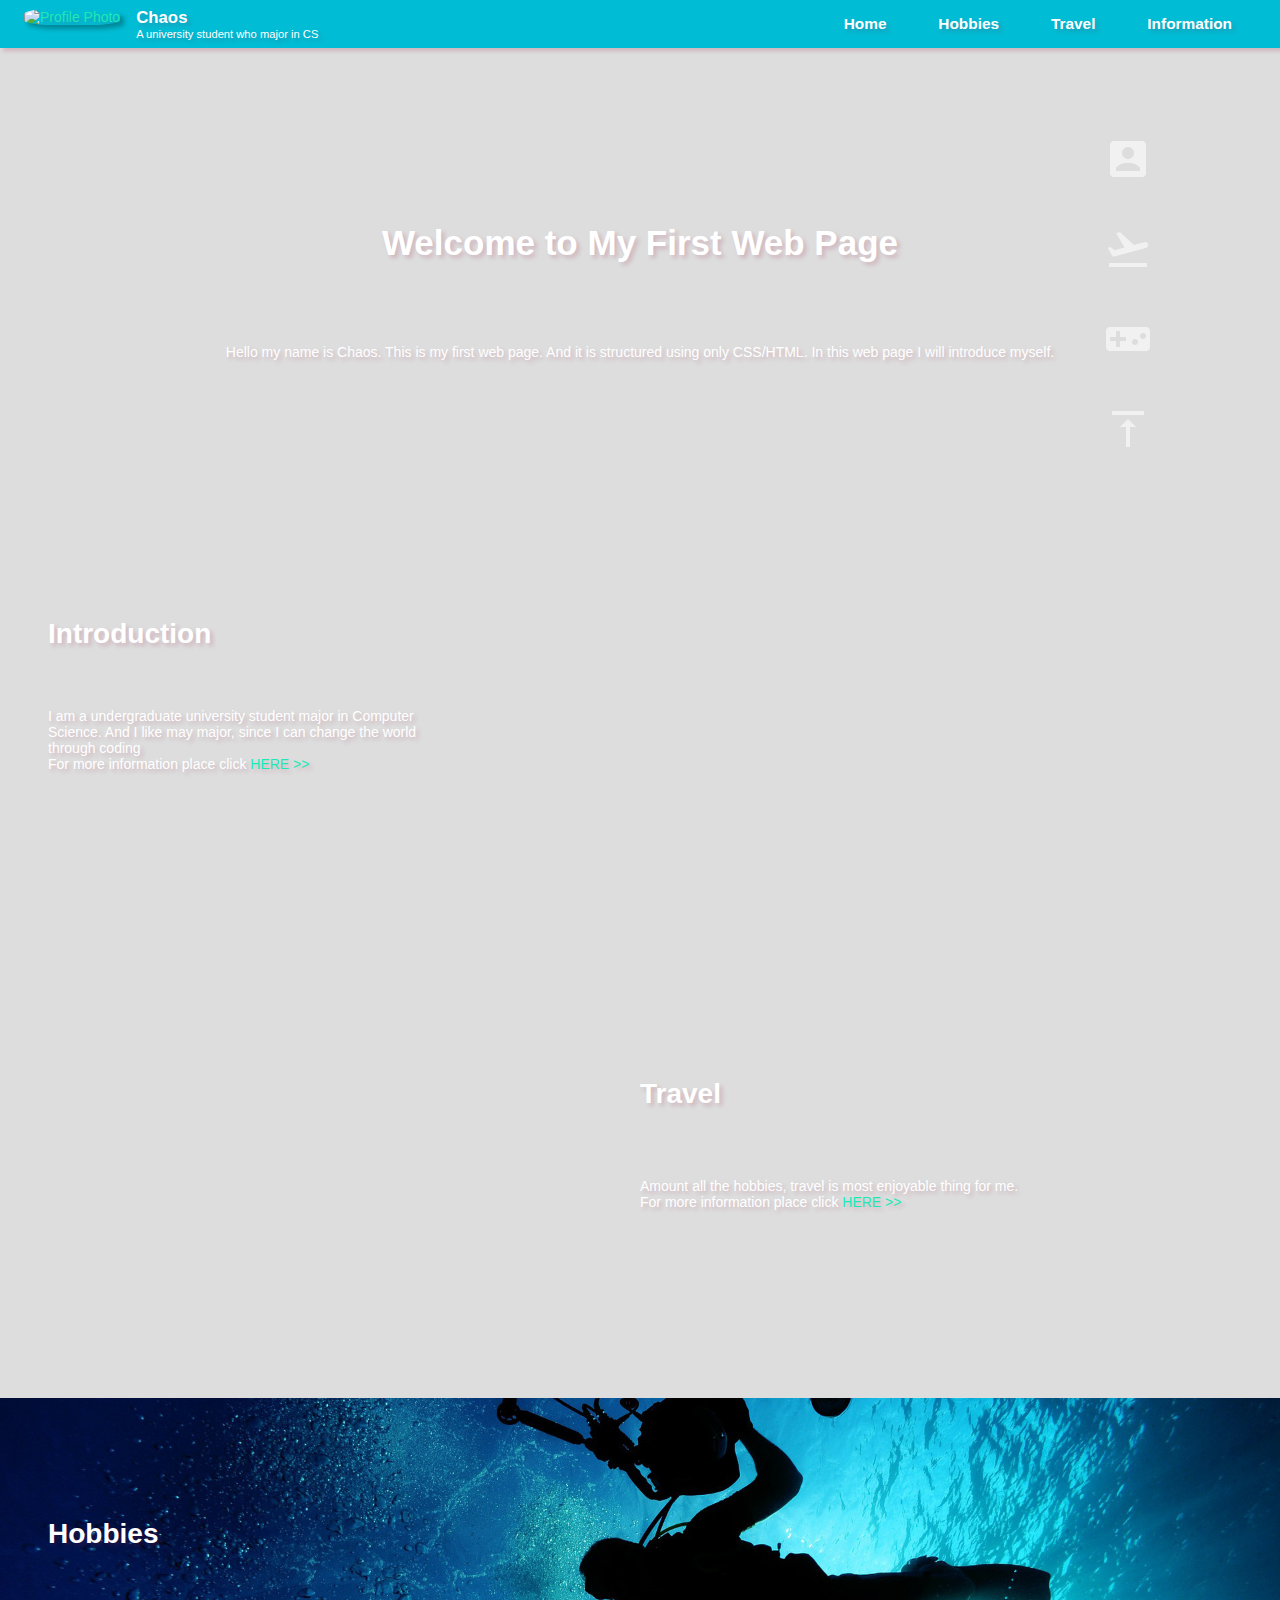
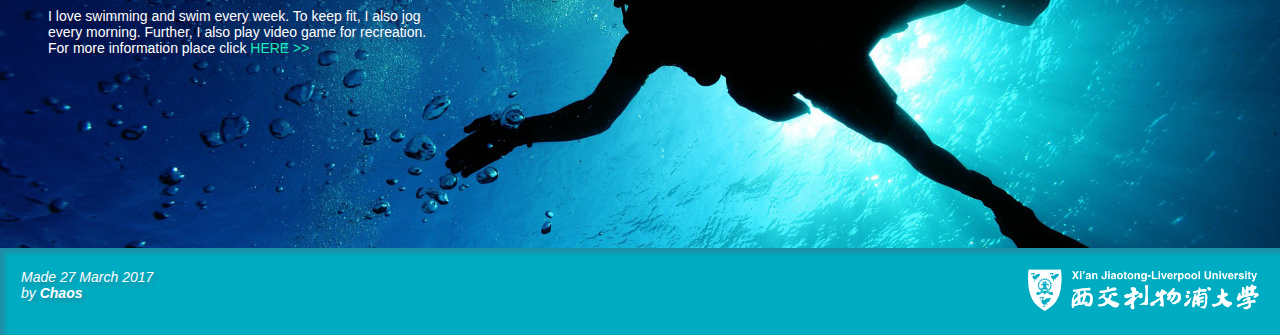
==== index.html @ 1712411b "delete useless comment, adjust to compatible with safari." ====
<!-- File name: index.html -->
<!-- Author: CHAOS -->
<!-- 2017/3/28 -->

<!DOCTYPE html>
<html>
<head>
	<meta charset="utf-8">
	<!--force the browser to follow the latest standards to render the page-->
	<meta http-equiv="X-UA-Compatible" content="IE=edge">

	<title>Chaos' Web Page</title>
	<link rel="stylesheet" type="text/css" href="homeStyle.css">
</head>
<body>
	<!--topNavBar-->
	<ul class="topNavBar" id="top">
		<li>
			<a id="ProfilePhoto" href="information.html">
				<img src="img/ProfilePhoto.jpg" alt="Profile Photo">
			</a>
		</li>
		<li class=vertical>
			<div id="barName">Chaos</div>
			<div id="barWords">A university student who major in CS</div>
		</li>
		<li class="mainNavBar">
			<ul class="navBottum">
				<li><a href="index.html">Home</a></li>
				<li><a href="hobbies.html">Hobbies</a></li>
				<li><a href="travel.html">Travel</a></li>
				<li><a href="information.html">Information</a></li>
			</ul>
		</li>
	</ul>

	<!--side bar-->
 	<div class="sideBar">
		<a class="sideBarIcon" id="sideBarButtom1" href="#secondPart">
			<img  src="img/information.png" alt="Information Icon">
		</a>
		<a class="sideBarIcon" id="sideBarButtom2" href="#thirdPart">
			<img  src="img/travel.png" alt="Travel Icon">
		</a>
		<a class="sideBarIcon" id="sideBarButtom3" href="#forthPart">
			<img  src="img/hobby.png" alt="Hobby Icon">
		</a>
		<a class="sideBarIcon" id="sideBarButtom4" href="#top">
			<img  src="img/backTop.png" alt="Back to top Icon">
		</a>
	</div>
	<!-- content begin -->
		<div class="mainContent">
			<div id="firstPart" class="mainParts">
				<h1>Welcome to My First Web Page</h1>
				<p>Hello my name is Chaos. This is my first web page. And it is structured using only CSS/HTML. In this web page I will introduce myself. </p>
			</div>
			<div id="secondPart" class="mainParts">
				<h1>Introduction</h1>
				<p>I am a undergraduate university student major in Computer Science. And I like may major, since I can change the world through coding <br>For more information place click<a href="information.html"> HERE &gt;&gt;</a></p>
			</div>
			<div id="thirdPart" class="mainParts">
				<h1>Travel</h1>
				<p>Amount all the hobbies, travel is most enjoyable thing for me. <br>For more information place click<a href="travel.html"> HERE &gt;&gt;</a></p>
			</div>
			<div id="forthPart" class="mainParts">
				<h1>Hobbies</h1>
				<p>I love swimming and swim every week. To keep fit, I also jog every morning. Further, I also play video game for recreation. <br>For more information place click<a href="hobbies.html"> HERE &gt;&gt;</a></p>
			</div>
		</div>
		
	<!-- bottom bar -->
	<address>
		<p>Made 27 March 2017 <br> by <strong>Chaos</strong></p>
		<a href="http://www.xjtlu.edu.cn"><img src="img/logo.png" alt="XJTLU logo"></a>
	</address>

</body>
</html>

<!-- index.html end -->
---- homeStyle.css ----
/*File name: homeStyle.css*/
/*This file is used to style all index.html information.html, hobbies.html,travel.html */
/*Author: CHAOS*/
/*2017/3/28*/

body{
	background-color: #dddddd;
}
body,ul{
	/*cancel the default margin*/
	margin: 0px;
	font-size: 14px;
	/*set font and text color*/
	color: white;
	font-family: proxima-nova,"Microsoft YaHei", arial, sans-serif;
	text-shadow:3px 3px 4px rgba(151,24,64,0.2);
}
a{	/*clean the decoration*/
	text-decoration: none;
}

/*set the style of the hyperlink*/
a:active{
	color: #b2dfdb;
}
a:link{
	color: #1de9b6;
}
a:hover{
	color: #a7ffed;
}
a:visited{
	color: #00bfa5;
}

/*----------------------------Navigation Bar-------------------*/
.topNavBar{
	/*set up the flex box model, background
	for the Top navigation bar*/
	display: inline-flex;
	display: -webkit-inline-flex;
	background-color: #00bcd4;
	padding: 8px 0px;
	width: 100%;
	z-index:100;
	top:0;
	box-shadow: 3px 3px 4px rgba(151,24,64,0.2);
}
.topNavBar li{
	/*set the child to sideway and center*/
	display: inline-flex;
	display: -webkit-inline-flex;
	vertical-align: middle;
}
ul.topNavBar > li > div, ul.topNavBar>li>ul>li>a{
	color: white;
	text-shadow:3px 3px 4px rgba(151,24,64,0.2);	/*Set the shadow of text*/
}

ul.topNavBar>li>ul>li>a{
	font-weight: bold;
	transition: all 0.6s ease;				/*set the animation*/
	-moz-transition: all 0.6s ease;			/*for Firefox 4*/
	-webkit-transition: all 0.6s ease;		/*for safari and Chrome*/
	-o-transition: all 0.6s ease;			/*for Opera*/
}
ul.topNavBar>li>ul>li>a:hover{						/*set the attribute when mouse over the select element*/
	color: #d1d1d1;
	text-shadow:1px 1px 2px rgba(151,24,64,0.2);
}

#barName{
	font-size: 1.2em;
	font-weight: 600;
}
#barWords{
	font-size: 0.8em;
}

li.vertical{
	/*set the class that can make child vertical*/
	justify-content: space-around;
	-moz-justify-content: space-around;
	-webkit-justify-content: space-around;

	flex-direction: column;
	-ms-flex-direction: column;
	-webkit-flex-direction: column;
	-moz-flex-direction: column;
}


#ProfilePhoto img{
	/*set the photo to rounded square and shadow*/
	box-shadow: 4px 4px 4px rgba(0, 0, 0, 0.27);
	width: 48px;
	border-radius: 30%;
	margin: 0px 16px 0px 24px;
	vertical-align: middle;
	align-items: center;
	-webkit-align-items: center;

	transition: all 0.6s ease;
	-moz-transition: all 0.6s ease;
	-webkit-transition: all 0.6s ease;
	-o-transition: all 0.6s ease;
}
#ProfilePhoto img:hover{
	/*set the animation of shadow*/
	box-shadow: 2px 2px 2px rgba(0, 0, 0, 0.27);
}

/*set the top menu*/
li.mainNavBar{
	/*vertical-align: middle;*/
	display: flex;
	display: -webkit-flex;
	flex: auto;
	-webkit-flex: auto;
	-ms-flex: auto;
	align-items: center;
	-webkit-align-items: center;
	justify-content: flex-end;
	-webkit-justify-content: flex-end;
	-moz-justify-content: flex-end;
}
ul.navBottum li{
	margin: 0px 24px;
	font-size: 1.1em;
}
ul.navBottum{
	padding-right: 24px;
}


/*------------------------------side bar-----------------------*/

.sideBarIcon img{
	width: 48px;
	opacity: 0.6;
	transition: all 0.6s ease;
	-moz-transition: all 0.6s ease;
	-webkit-transition: all 0.6s ease;
	-o-transition: all 0.6s ease;
}

.sideBar>a {
	position: fixed;
	width: 48px;
	height: 48px;
	top: 0;
	right: 10%;
	z-index: 99;
}

/*set the position of side bar icon*/
#sideBarButtom1{
	top:15%;
}
#sideBarButtom2{
	top:25%;
}
#sideBarButtom3{
	top:35%;
}
#sideBarButtom4{
	top:45%;
}
.sideBar a:hover>img{
	opacity: 1;
}

/*----------------------set main content of page------------------------------*/

.BG_Picture{
	/*content picture*/
	width: 100%;
	max-height: 10%;
	z-index: 1;
	margin: 0px 0px -4px 0px;
}

.mainParts{
	width: 100%;
	z-index: 2;
	background-size:cover;
	background-position: center;
	/*background-attachment: fixed;*/
	position: static;
	height: 450px;
}




#firstPart{
	/*set the animation*/
	transition: all 1s ease;
	-moz-transition: all 0.6s ease;
	-webkit-transition: all 0.6s ease;
	-o-transition: all 0.6s ease;
}
#firstPart{
	background-image: url(img/firstPart.jpg);
}
#secondPart{
	background-image: url(img/secondPart.jpg); 
}
#thirdPart{
	background-image: url(img/thirdPart.jpg);
}
#forthPart{
	background-image: url(img/forthPart.jpg);
}


#firstPart>h1{
	/*set the text style*/
	width: 50%;
	text-align: center;
	position: absolute;
	font-size: 2.5em;
	top: 200px;
	left: 25%;
	margin-bottom: 14px;
}
#firstPart>p{
	width: 70%;
	position: absolute;
	text-align: center;
	top: 330px;
	left: 15%;
	margin-bottom: 7px;
}

#secondPart>h1, #thirdPart>h1, #forthPart>h1,
#secondPart>p, #thirdPart>p, #forthPart>p{
	width: 30%;
	position: absolute;
}

#secondPart>h1, #forthPart>h1{
	margin-left: 48px;
	margin-top: 120px;
}
#secondPart>p, #forthPart>p{
	margin-left: 48px;
	margin-top: 210px;
}
#thirdPart>h1{
	margin-left: 50%;
	margin-top: 130px;
}
#thirdPart>p{
	margin-left: 50%;
	margin-top: 230px;
}

/*-----the bottom bar-----*/
address{
	width: 100%;
	background-color: #00acc1;
	display: inline-flex;
	display: -webkit-inline-flex;
	justify-content: space-between;
	-moz-justify-content: space-between;
	-webkit-justify-content: space-between;
	left: 48px;
	height: 20%;
	box-shadow: inset 5px 5px 4px 0px rgba(151,24,64,0.2);
}
address>a>img{
	height: 3em;
	padding: 1.5em;
}
address>p{
	margin: 0;
	padding: 1.5em;
}
/*-----------------homeStyle.css end-------------------------*/
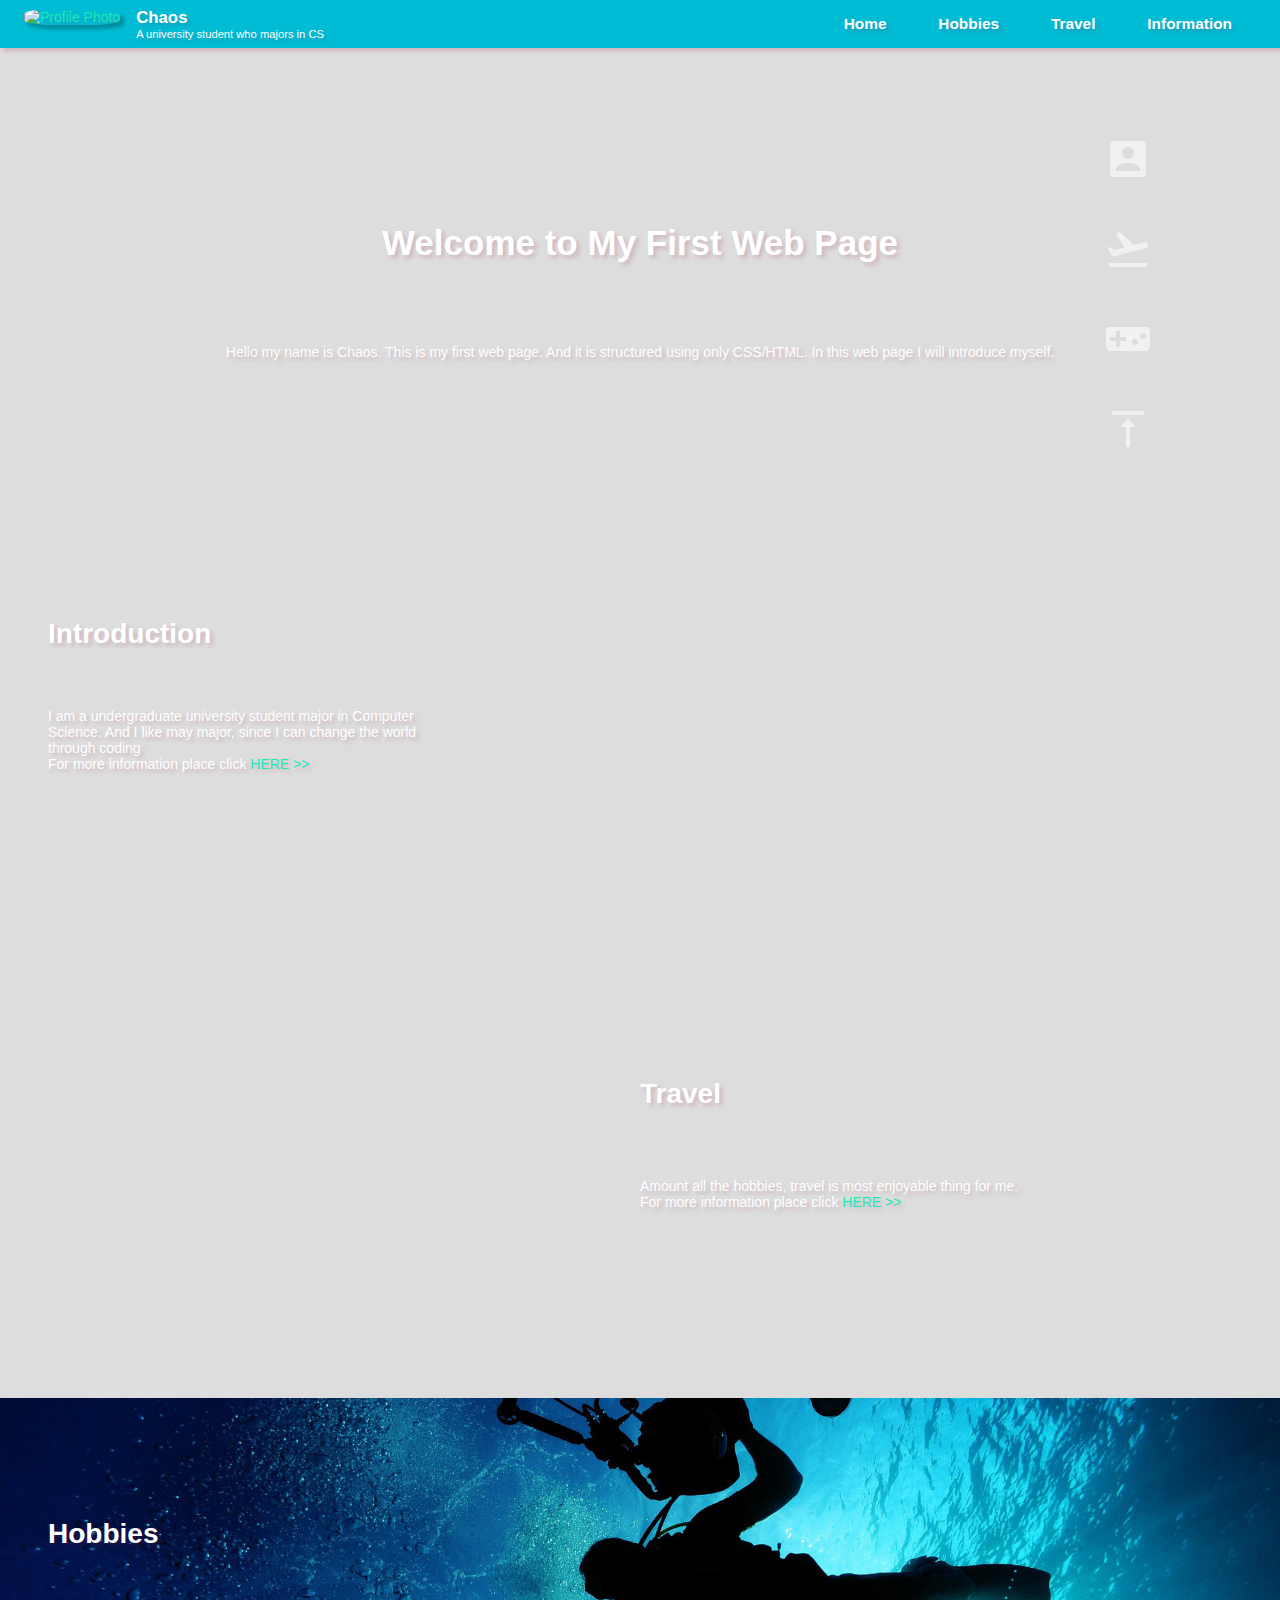
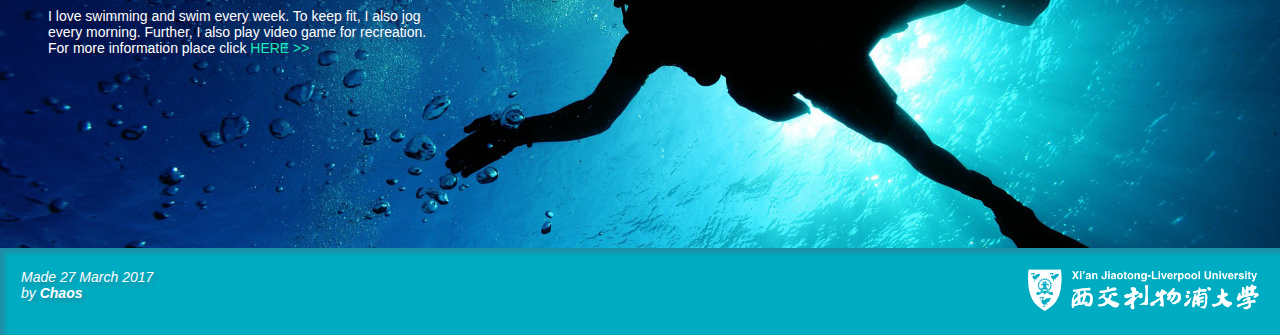
==== commit f2565b43: "Update index.html" ====
--- a/index.html
+++ b/index.html
@@ -22,7 +22,7 @@
 		</li>
 		<li class=vertical>
 			<div id="barName">Chaos</div>
-			<div id="barWords">A university student who major in CS</div>
+			<div id="barWords">A university student who majors in CS</div>
 		</li>
 		<li class="mainNavBar">
 			<ul class="navBottum">
@@ -78,4 +78,4 @@
 </body>
 </html>
 
-<!-- index.html end -->+<!-- index.html end -->
